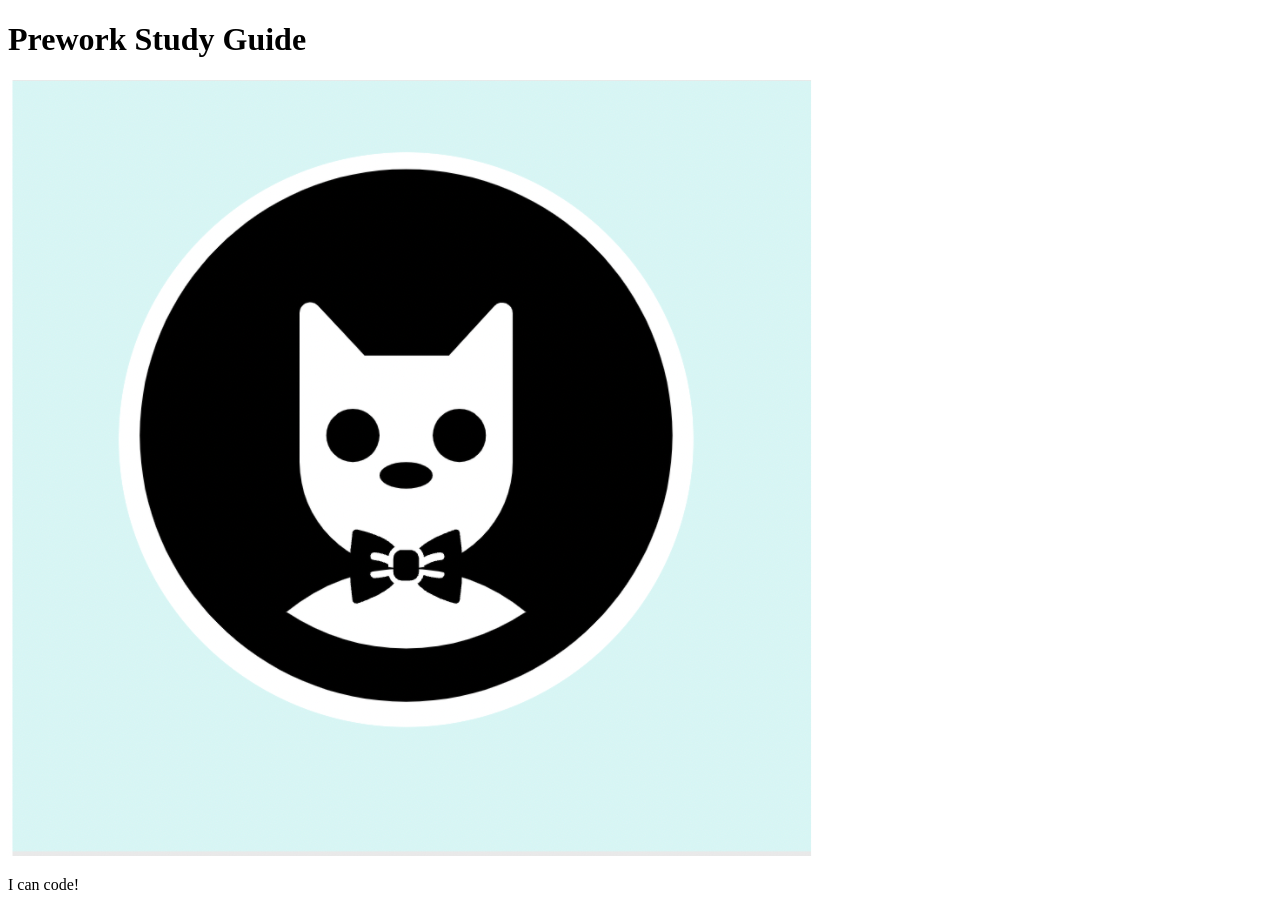
==== prework-study-guide/index.html @ f9c89fdf "add starter code" ====
<!DOCTYPE html>
<html lang="en">
  <head>
    <meta charset="UTF-8" />
    <meta http-equiv="X-UA-Compatible" content="IE=edge" />
    <meta name="viewport" content="width=device-width, initial-scale=1.0" />
    <title>Prework Study Guide</title>
  </head>
  <body>
    <header id="top">
      <h1>Prework Study Guide</h1>
      <img src="./assets/bowtie-cat.png" alt="Profile image of cat wearing a bow tie." />
    </header>
    <main>
      <!-- Student code goes here -->
    </main>

    <footer>
      <p>I can code!</p>
    </footer>
  </body>
</html>
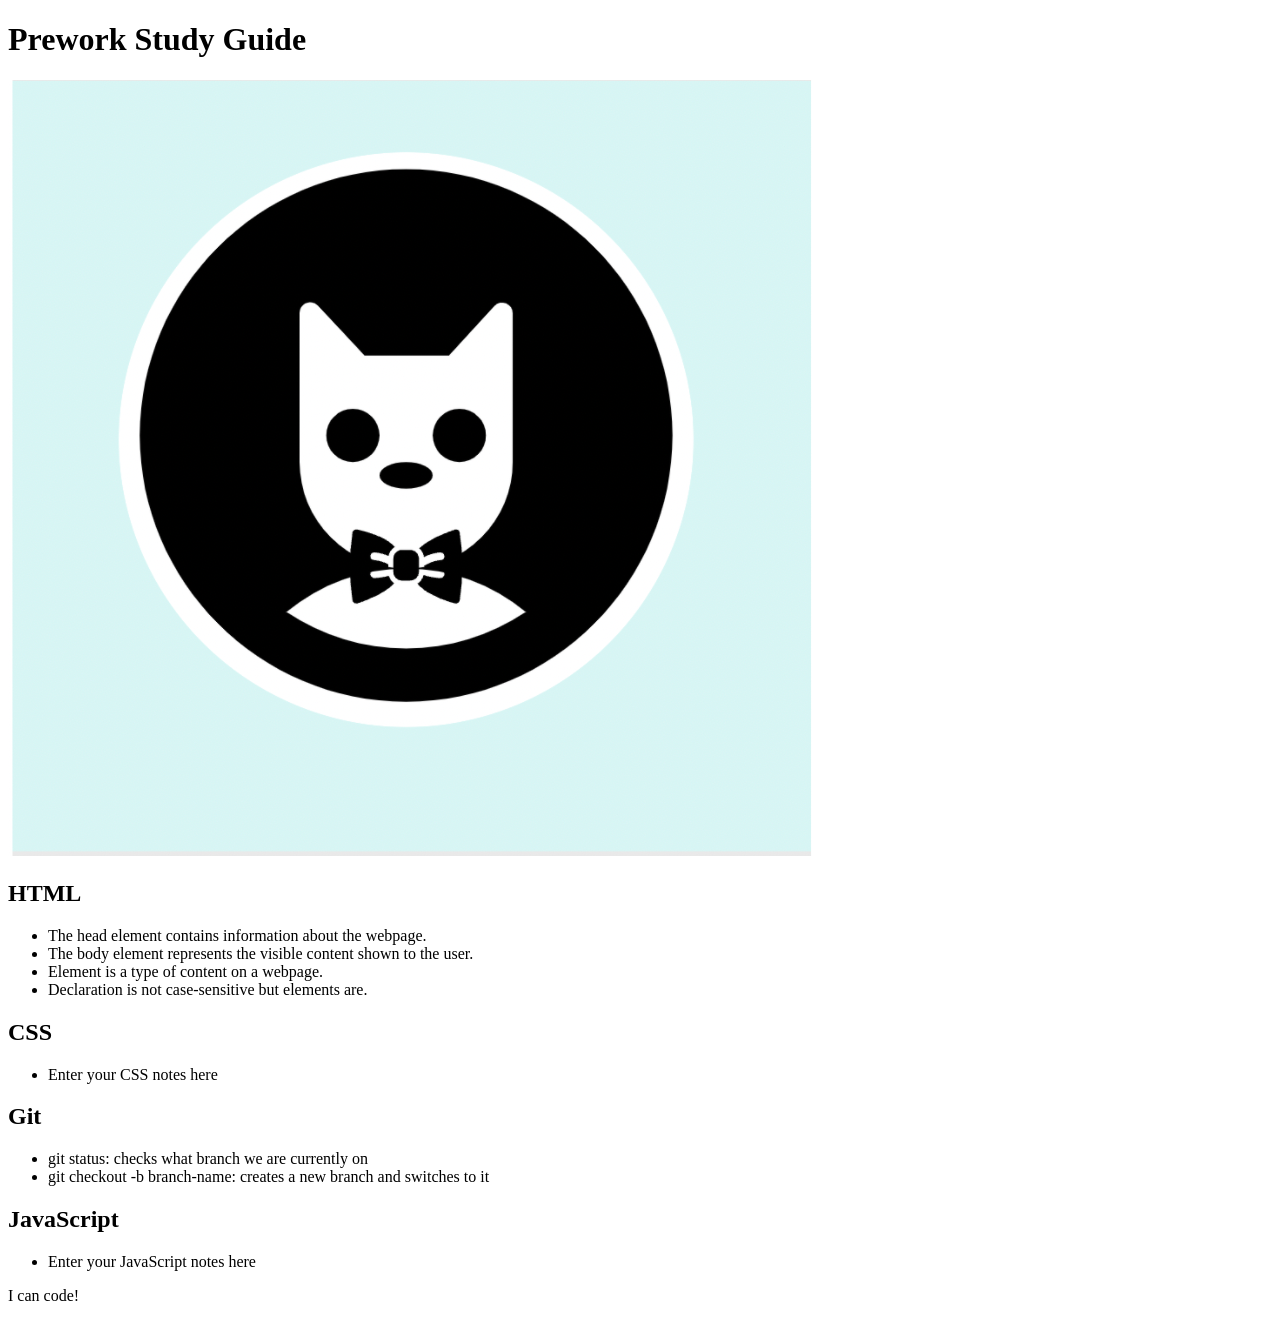
==== commit f2b2cd7b: "added code to HTML file" ====
--- a/prework-study-guide/index.html
+++ b/prework-study-guide/index.html
@@ -11,8 +11,47 @@
       <h1>Prework Study Guide</h1>
       <img src="./assets/bowtie-cat.png" alt="Profile image of cat wearing a bow tie." />
     </header>
+    
     <main>
-      <!-- Student code goes here -->
+      <section class=""card" id=""html-section">
+        <h2>HTML</h2>
+        <ul>
+
+          <li>The head element contains information about the webpage.</li>
+          <li>The body element represents the visible content shown to the user.</li>
+          <li>Element is a type of content on a webpage.</li>
+          <li>Declaration is not case-sensitive but elements are.</li>
+
+        </ul>
+      </section>
+
+      <section class="card" id="css-section">
+        <h2>CSS</h2>
+     <ul>
+
+       <li>Enter your CSS notes here</li>
+
+     </ul>
+      </section>
+
+      <section class="card" id="git-section">
+<h2>Git</h2>
+     <ul>
+
+       <li>git status: checks what branch we are currently on</li>
+       <li>git checkout -b branch-name: creates a new branch and switches to it</li>
+
+     </ul>
+      </section>
+
+      <section class="card" id="javascript-section">
+<h2>JavaScript</h2>
+     <ul>
+
+       <li>Enter your JavaScript notes here</li>
+
+     </ul>
+      </section>
     </main>
 
     <footer>
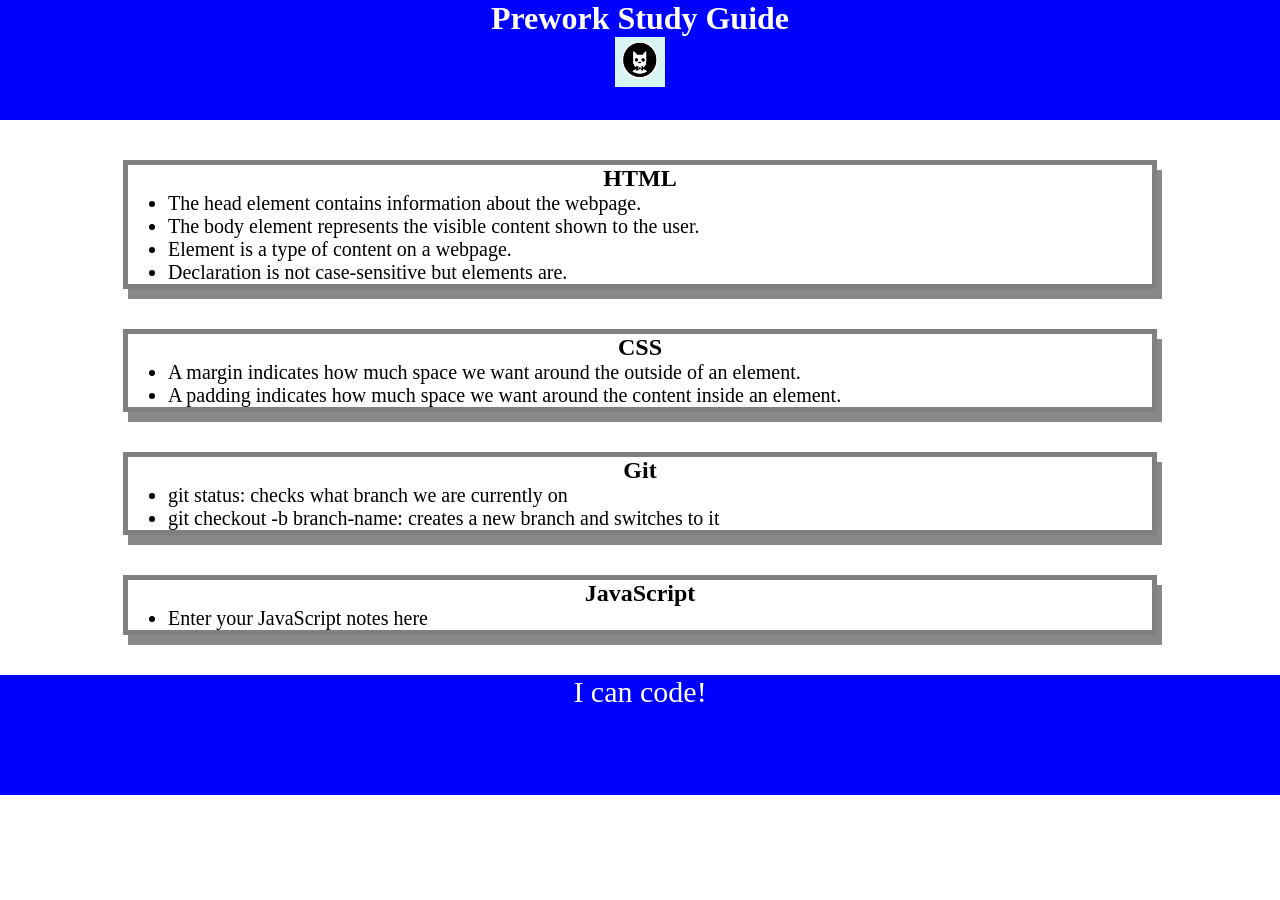
==== commit 5a69cd51: "added CSS to project" ====
--- a/prework-study-guide/index.html
+++ b/prework-study-guide/index.html
@@ -4,6 +4,7 @@
     <meta charset="UTF-8" />
     <meta http-equiv="X-UA-Compatible" content="IE=edge" />
     <meta name="viewport" content="width=device-width, initial-scale=1.0" />
+    <link rel="stylesheet" href="./assets/style.css">
     <title>Prework Study Guide</title>
   </head>
   <body>
@@ -13,7 +14,7 @@
     </header>
     
     <main>
-      <section class=""card" id=""html-section">
+      <section class="card" id=""html-section">
         <h2>HTML</h2>
         <ul>
 
@@ -29,7 +30,8 @@
         <h2>CSS</h2>
      <ul>
 
-       <li>Enter your CSS notes here</li>
+       <li>A margin indicates how much space we want around the outside of an element.</li>
+       <li>A padding indicates how much space we want around the content inside an element.</li>
 
      </ul>
       </section>
--- a/prework-study-guide/assets/style.css
+++ b/prework-study-guide/assets/style.css
@@ -0,0 +1,42 @@
+* {
+       margin: 0;
+       padding: 0;
+   }
+   
+   header,
+footer {
+    width: 100%;
+    height: 120px;
+    background-color: blue;
+    color: white;
+}
+
+h1,
+h2 {
+    text-align: center;
+}
+
+img {
+    display: block;
+    height: 50px;
+    width: 50px;
+    margin-left: auto;
+    margin-right: auto;
+}
+
+ul {
+    padding-left: 40px;
+    font-size: 20px;
+}
+
+p {
+  text-align: center;
+  font-size: 30px;
+}
+
+.card {
+    width: 80%;
+    margin: 40px auto;
+    border: 5px solid gray;
+    box-shadow: 5px 10px #888888;
+  }
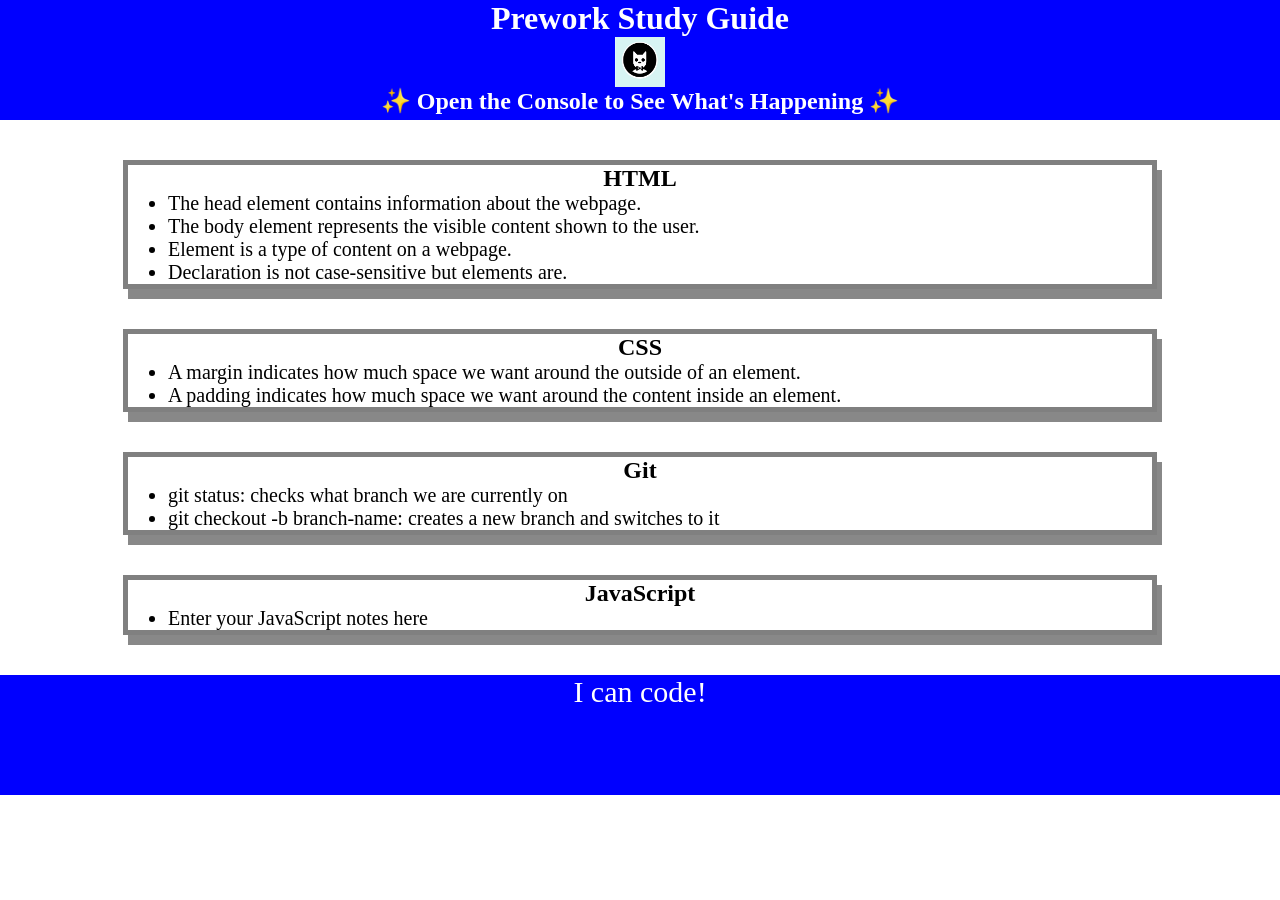
==== commit 300a3fcd: "added JS to project" ====
--- a/prework-study-guide/index.html
+++ b/prework-study-guide/index.html
@@ -11,6 +11,7 @@
     <header id="top">
       <h1>Prework Study Guide</h1>
       <img src="./assets/bowtie-cat.png" alt="Profile image of cat wearing a bow tie." />
+      <h2>✨ Open the Console to See What's Happening ✨</h2>
     </header>
     
     <main>
@@ -59,5 +60,6 @@
     <footer>
       <p>I can code!</p>
     </footer>
+    <script src="./assets/script.js"></script>
   </body>
 </html>
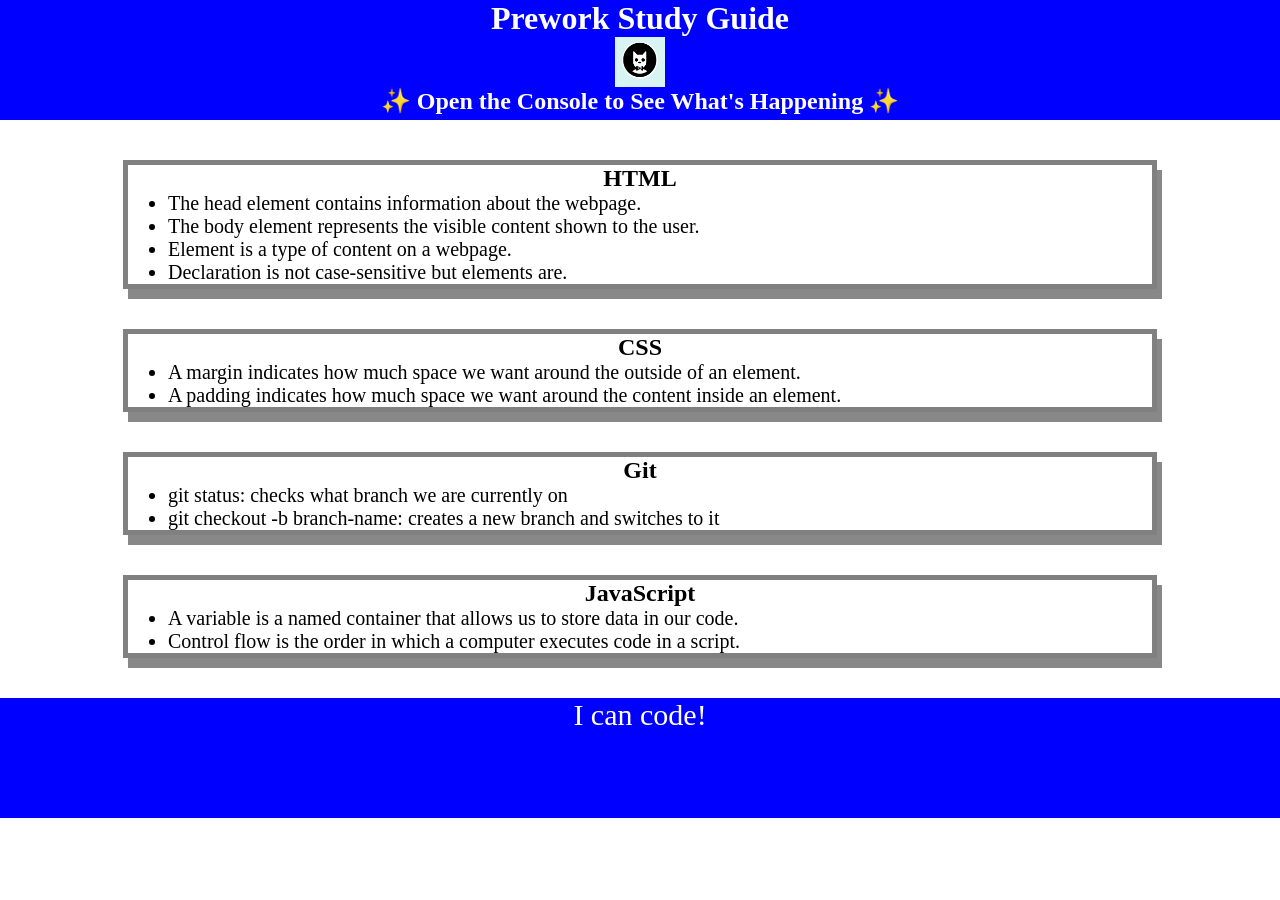
==== commit ee28a5ec: "add JS to project" ====
--- a/prework-study-guide/index.html
+++ b/prework-study-guide/index.html
@@ -51,7 +51,8 @@
 <h2>JavaScript</h2>
      <ul>
 
-       <li>Enter your JavaScript notes here</li>
+      <li>A variable is a named container that allows us to store data in our code.</li>
+      <li>Control flow is the order in which a computer executes code in a script.</li>
 
      </ul>
       </section>
